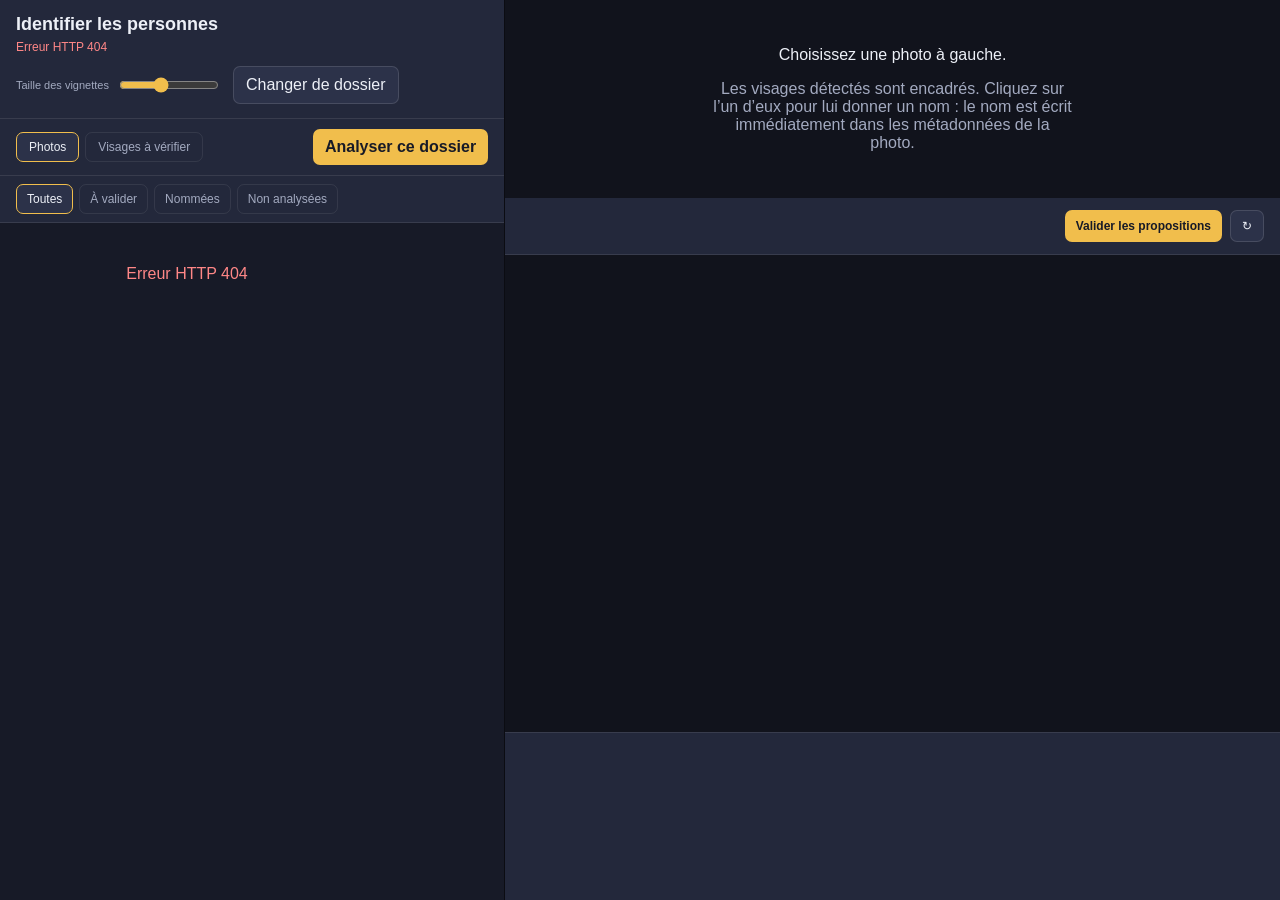
==== face/index.html @ 81bc1e8f "Add Face & MotsCles" ====
<!DOCTYPE html>
<html lang="fr">
<head>
  <meta charset="UTF-8">
  <meta name="viewport" content="width=device-width, initial-scale=1">
  <title>Identifier les personnes</title>
  <link rel="stylesheet" href="styles.css">
  <script src="app.js" defer></script>
</head>
<body>
  <main class="workspace">
    <section class="gallery">
      <header class="gallery-header">
        <div class="gallery-title">
          <h1>Identifier les personnes</h1>
          <p id="photo-count">Chargement des photos…</p>
          <p id="directory-path" class="directory-path"></p>
        </div>
        <div class="gallery-header-actions">
          <label class="thumbnail-size" for="thumbnail-size">
            Taille des vignettes
            <input id="thumbnail-size" type="range" min="110" max="260" value="170">
          </label>
          <button id="change-directory" type="button" class="secondary">Changer de dossier</button>
        </div>
      </header>

      <div class="gallery-tools">
        <div class="modes" role="group" aria-label="Mode d’affichage">
          <button type="button" class="mode active" data-mode="photos">Photos</button>
          <button type="button" class="mode" data-mode="faces">
            Visages à vérifier <span id="pending-count" class="count"></span>
          </button>
        </div>
        <button id="analyze" type="button" class="primary">Analyser ce dossier</button>
      </div>
      <div id="photo-filters" class="gallery-filters">
        <button type="button" class="filter active" data-filter="all">Toutes</button>
        <button type="button" class="filter" data-filter="todo">À valider</button>
        <button type="button" class="filter" data-filter="named">Nommées</button>
        <button type="button" class="filter" data-filter="new">Non analysées</button>
      </div>
      <div id="analyze-status" class="analyze-status" hidden>
        <progress id="analyze-bar" value="0" max="100"></progress>
        <span id="analyze-text">Préparation…</span>
      </div>

      <div id="photo-grid" aria-live="polite"></div>
    </section>

    <section class="viewer" aria-label="Photo">
      <div id="viewer-empty" class="viewer-empty">
        <p>Choisissez une photo à gauche.</p>
        <p class="muted">
          Les visages détectés sont encadrés. Cliquez sur l’un d’eux pour lui donner
          un nom : le nom est écrit immédiatement dans les métadonnées de la photo.
        </p>
      </div>

      <div id="viewer-body" class="viewer-body" hidden>
        <header class="viewer-header">
          <div class="viewer-title">
            <h2 id="viewer-title"></h2>
            <p id="viewer-subtitle" class="muted"></p>
          </div>
          <div class="viewer-actions">
            <button id="validate-all" type="button" class="primary">Valider les propositions</button>
            <button id="reload-photo" type="button" class="secondary" title="Relire la photo et ses métadonnées">↻</button>
          </div>
        </header>

        <div class="stage-wrap">
          <div id="stage" class="stage">
            <img id="viewer-image" alt="">
            <div id="face-layer" class="face-layer"></div>
          </div>
        </div>

        <div class="face-editor">
          <p id="editor-empty" class="muted" hidden>Aucun visage détecté sur cette photo.</p>
          <div id="editor-body" hidden>
            <div class="editor-head">
              <span id="editor-position" class="position"></span>
              <span id="editor-status" class="editor-status"></span>
            </div>
            <div id="editor-alternatives" class="alternatives"></div>
            <div class="search">
              <input id="person-search" type="search" placeholder="Chercher une personne…" autocomplete="off">
              <div id="person-results" class="person-results"></div>
            </div>
            <div class="editor-actions">
              <button id="ignore-face" type="button" class="secondary">Aucun nom</button>
              <span id="save-status" class="save-status" role="status"></span>
            </div>
          </div>
        </div>
      </div>
    </section>
  </main>
</body>
</html>
---- face/styles.css ----
:root {
  color-scheme: dark;
  font-family: -apple-system, BlinkMacSystemFont, "Segoe UI", sans-serif;
  --background: #171a27;
  --panel: #23283b;
  --surface: #2c3249;
  --text: #edf0f7;
  --muted: #a3aac0;
  --accent: #f1be4c;
  --valid: #71d3a4;
  --danger: #ff8787;
}

* { box-sizing: border-box; }
body { margin: 0; min-height: 100vh; background: var(--background); color: var(--text); }
button, input, textarea { font: inherit; }
button {
  border: 1px solid #ffffff20;
  border-radius: 7px;
  padding: 9px 12px;
  background: var(--surface);
  color: var(--text);
  cursor: pointer;
}
button:hover { background: #3a415e; }
button:disabled { opacity: .6; cursor: default; }
input:not([type="range"]) {
  min-width: 0;
  padding: 10px 12px;
  border: 1px solid #ffffff24;
  border-radius: 7px;
  background: var(--surface);
  color: var(--text);
}
input:focus { outline: 2px solid var(--accent); outline-offset: 1px; }
.muted { color: var(--muted); }

.workspace {
  display: grid;
  grid-template-columns: minmax(340px, .88fr) minmax(440px, 1.35fr);
  width: 100%;
  height: 100vh;
  overflow: hidden;
}
.gallery, .viewer { position: relative; min-width: 0; min-height: 0; }
.gallery { display: flex; flex-direction: column; border-right: 1px solid #0008; }

.gallery-header, .gallery-tools {
  display: flex;
  align-items: center;
  justify-content: space-between;
  gap: 12px;
  padding: 14px 16px;
  background: var(--panel);
  border-bottom: 1px solid #ffffff18;
}
.gallery-header { flex-wrap: wrap; }
.gallery-header h1 { margin: 0 0 5px; font-size: 18px; }
#photo-count { margin: 0; color: var(--muted); font-size: 12px; }
.directory-path {
  margin: 0;
  color: var(--muted);
  font-size: 11px;
  font-family: ui-monospace, SFMono-Regular, monospace;
  white-space: nowrap;
  overflow: hidden;
  text-overflow: ellipsis;
  max-width: 100%;
}
.gallery-header-actions { display: flex; align-items: center; gap: 12px; flex-wrap: wrap; }
.thumbnail-size { display: flex; align-items: center; gap: 8px; color: var(--muted); font-size: 11px; white-space: nowrap; }
.thumbnail-size input { width: 100px; accent-color: var(--accent); }
.gallery-tools { justify-content: space-between; flex-wrap: wrap; padding-top: 10px; padding-bottom: 10px; }
.filters, .modes { display: flex; gap: 6px; flex-wrap: wrap; }
.mode {
  display: flex;
  align-items: center;
  gap: 7px;
  padding: 7px 12px;
  border-color: #ffffff14;
  background: transparent;
  color: var(--muted);
  font-size: 12px;
}
.mode:hover { background: var(--surface); }
.mode.active { background: var(--surface); color: var(--text); border-color: var(--accent); }
.mode .count { padding: 1px 6px; border-radius: 999px; background: #f1be4c26; color: var(--accent); font-size: 10px; }
.mode .count:empty { display: none; }
.gallery-filters {
  display: flex;
  flex-wrap: wrap;
  gap: 6px;
  padding: 8px 16px;
  background: var(--panel);
  border-bottom: 1px solid #ffffff18;
}
.gallery-filters[hidden] { display: none; }
.filter { padding: 7px 10px; font-size: 12px; background: transparent; border-color: #ffffff14; color: var(--muted); }
.filter:hover { background: var(--surface); }
.filter.active { background: var(--surface); color: var(--text); border-color: var(--accent); }
button.secondary { background: var(--surface); }
button.secondary:hover { background: #3a415e; }
.primary { border: 0; background: var(--accent); color: #171a27; font-weight: 650; }
.primary:hover { background: #ffd061; }

.analyze-status {
  padding: 10px 16px;
  background: var(--panel);
  border-bottom: 1px solid #ffffff18;
  color: var(--muted);
  font-size: 12px;
}
.analyze-status progress { display: block; width: 100%; height: 10px; margin-bottom: 5px; accent-color: var(--accent); }

#photo-grid {
  --tile-size: 170px;
  flex: 1;
  min-height: 0;
  overflow: auto;
  display: grid;
  grid-template-columns: repeat(auto-fill, minmax(min(100%, var(--tile-size)), var(--tile-size)));
  grid-auto-rows: max-content;
  justify-content: start;
  align-content: start;
  align-items: start;
  gap: 10px;
  padding: 12px;
}
.photo-card {
  position: relative;
  min-width: 0;
  overflow: hidden;
  margin: 0;
  border: 2px solid transparent;
  border-radius: 8px;
  background: var(--panel);
  cursor: pointer;
}
.photo-card:hover { border-color: #ffffff2e; }
.photo-card.active { border-color: var(--accent); box-shadow: 0 0 0 2px #f1be4c40; }
.photo-card img {
  display: block;
  width: 100%;
  height: var(--tile-size);
  object-fit: contain;
  background: #11131c;
}
.photo-card figcaption { padding: 6px 8px 3px; overflow: hidden; font-size: 11px; text-overflow: ellipsis; white-space: nowrap; }
.photo-card .photo-relative { padding: 0 8px 7px; overflow: hidden; color: var(--muted); font-size: 10px; text-overflow: ellipsis; white-space: nowrap; }
.photo-badge {
  position: absolute;
  z-index: 1;
  top: 7px;
  right: 7px;
  padding: 3px 6px;
  border: 1px solid #ffffff24;
  border-radius: 5px;
  background: #171a27e8;
  font-size: 10px;
  line-height: 1.2;
  white-space: nowrap;
}
.photo-badge.present { color: var(--valid); }
.photo-badge.unknown { color: var(--accent); }
.photo-badge.missing { color: var(--muted); }
.photo-badge.error { color: var(--danger); }
.message { grid-column: 1 / -1; padding: 30px 10px; color: var(--muted); text-align: center; }

#photo-grid.faces-mode { grid-template-columns: repeat(auto-fill, minmax(min(100%, 148px), 148px)); }
.face-card {
  overflow: hidden;
  margin: 0;
  border: 2px solid transparent;
  border-radius: 8px;
  background: var(--panel);
  cursor: pointer;
}
.face-card:hover { border-color: #ffffff2e; }
.face-card.active { border-color: var(--accent); }
.face-card img { display: block; width: 100%; aspect-ratio: 1; object-fit: cover; background: #11131c; }
.face-card .face-card-body { padding: 6px 8px 8px; }
.face-card .face-card-name { overflow: hidden; font-size: 11px; text-overflow: ellipsis; white-space: nowrap; }
.face-card .face-card-meta { display: flex; justify-content: space-between; gap: 6px; color: var(--muted); font-size: 10px; }
.face-card .face-card-score { color: var(--accent); font-variant-numeric: tabular-nums; }

.viewer { display: flex; flex-direction: column; background: #11131c; }
.viewer-empty { margin: auto; max-width: 420px; padding: 30px; text-align: center; color: var(--muted); }
.viewer-empty p:first-child { color: var(--text); font-size: 16px; }
.viewer-body { display: flex; flex-direction: column; height: 100%; min-height: 0; }
.viewer-header {
  display: flex;
  align-items: center;
  justify-content: space-between;
  gap: 12px;
  padding: 12px 16px;
  background: var(--panel);
  border-bottom: 1px solid #ffffff18;
}
.viewer-title { min-width: 0; }
.viewer-header h2 { margin: 0 0 3px; overflow: hidden; font-size: 16px; text-overflow: ellipsis; white-space: nowrap; }
.viewer-header p { margin: 0; font-size: 12px; }
.viewer-actions { display: flex; gap: 8px; flex-shrink: 0; }
.viewer-actions button { padding: 8px 11px; font-size: 12px; }

.stage-wrap {
  flex: 1;
  min-height: 0;
  display: flex;
  align-items: center;
  justify-content: center;
  padding: 14px;
  overflow: hidden;
}
.stage { position: relative; background: #0c0e15; border-radius: 4px; box-shadow: 0 8px 30px #0008; }
#viewer-image { display: block; width: 100%; height: 100%; border-radius: 4px; }
.face-layer { position: absolute; inset: 0; }

.face-box {
  position: absolute;
  border: 2px solid #f1be4c;
  border-radius: 4px;
  cursor: pointer;
  transition: box-shadow .12s ease;
}
.face-box:hover { box-shadow: 0 0 0 2px #ffffff55; }
.face-box.selected { border-color: #ffffff; box-shadow: 0 0 0 2px #f1be4c, 0 0 0 5px #f1be4c55; }
.face-box.named { border-color: var(--valid); }
.face-box.unknown { border-color: #8f96ad; }
.face-chip {
  position: absolute;
  right: 2px;
  bottom: 2px;
  left: 2px;
  overflow: hidden;
  padding: 2px 4px;
  border-radius: 3px;
  background: #10121ce8;
  color: #fff;
  font-size: 10px;
  line-height: 1.35;
  text-align: center;
  text-overflow: ellipsis;
  white-space: nowrap;
}
.face-box.named .face-chip { color: var(--valid); }
.face-box.unknown .face-chip { color: var(--muted); }
.face-chip .score { color: var(--muted); }

.face-editor {
  border-top: 1px solid #ffffff18;
  background: var(--panel);
  padding: 12px 16px 14px;
  min-height: 168px;
}
.face-editor > p { margin: 6px 0; font-size: 13px; }
.editor-head { display: flex; align-items: center; justify-content: space-between; gap: 12px; margin-bottom: 9px; }
.position { color: var(--muted); font-size: 12px; }
.editor-status { font-size: 13px; }
.editor-status.named { color: var(--valid); }
.editor-status.proposed { color: var(--accent); }
.editor-status.none { color: var(--muted); }
.alternatives { display: flex; flex-wrap: wrap; gap: 8px; margin-bottom: 10px; }
.alternative { display: flex; flex-direction: column; align-items: flex-start; gap: 2px; padding: 7px 12px; font-size: 13px; }
.alternative .score { color: var(--muted); font-size: 11px; }
.alternative.active { border-color: var(--accent); background: #3a415e; }
.search { position: relative; }
.search input { width: 100%; }
.person-results {
  display: none;
  position: absolute;
  z-index: 20;
  bottom: calc(100% + 6px);
  right: 0;
  left: 0;
  max-height: min(46vh, 300px);
  overflow-y: auto;
  overscroll-behavior: contain;
  border: 1px solid #ffffff24;
  border-radius: 8px;
  background: var(--panel);
  box-shadow: 0 -10px 26px #0009;
}
.person-results:not(:empty) { display: block; }
.person-result { display: block; width: 100%; padding: 8px 12px; border: 0; border-radius: 0; background: transparent; text-align: left; }
.person-result:hover, .person-result.active, .person-result:focus { background: #3a415e; }
.person-result.create { color: var(--accent); }
.person-result.create::before { content: "+ "; }
.editor-actions { display: flex; align-items: center; gap: 10px; margin-top: 10px; }
.save-status { color: var(--muted); font-size: 12px; }
.save-status.error { color: var(--danger); }

@media (max-width: 900px) {
  .workspace { grid-template-columns: 1fr; grid-template-rows: minmax(0, .95fr) minmax(0, 1.05fr); }
  .gallery { border-right: 0; border-bottom: 1px solid #0008; }
  .gallery-header, .gallery-tools { padding: 10px; }
  #photo-grid { gap: 7px; padding: 8px; }
  .viewer-header { padding: 10px; }
  .face-editor { min-height: 150px; padding: 10px; }
}
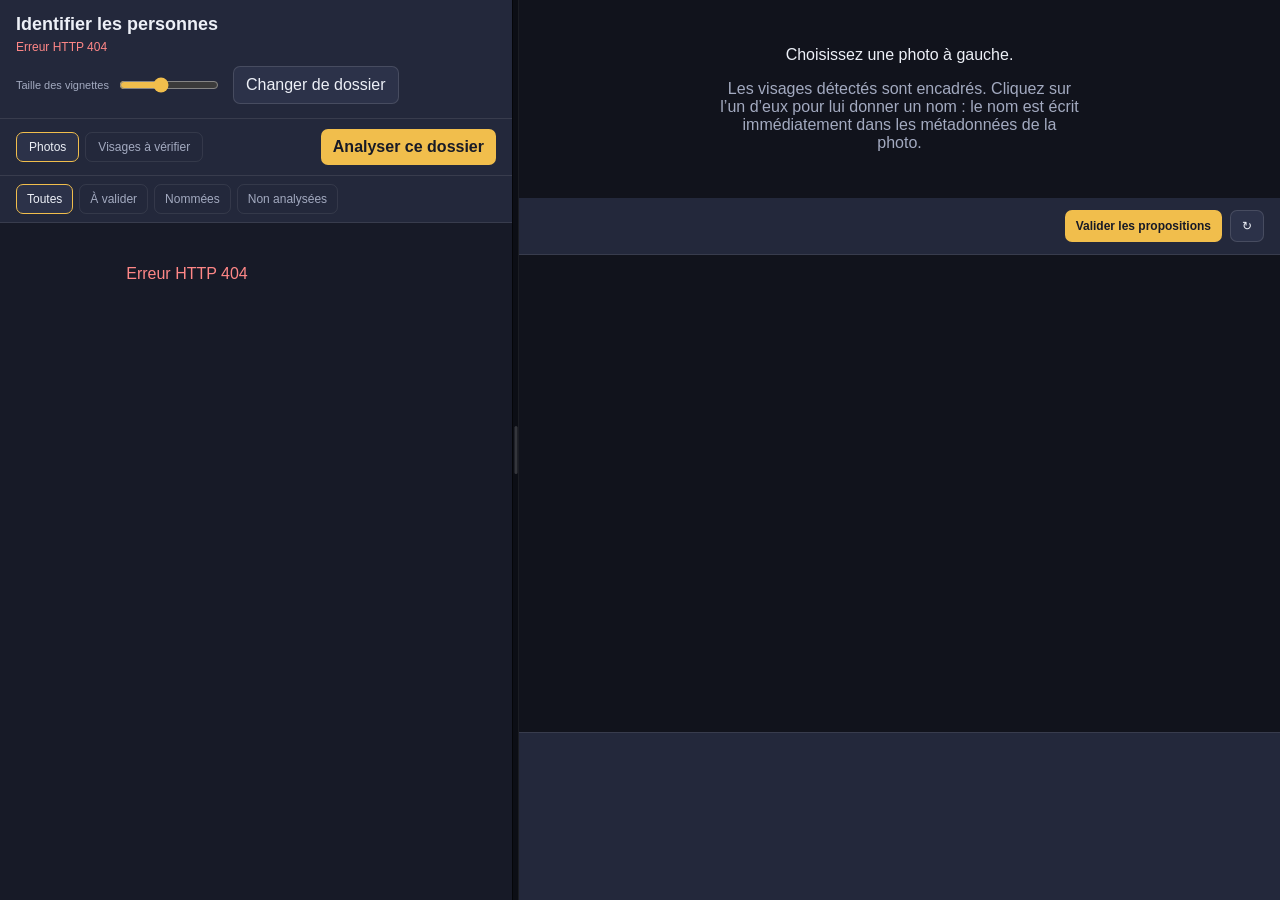
==== commit afb8f5f3: "Application principale" ====
--- a/face/index.html
+++ b/face/index.html
@@ -3,6 +3,7 @@
 <head>
   <meta charset="UTF-8">
   <meta name="viewport" content="width=device-width, initial-scale=1">
+  <script>if (new URLSearchParams(location.search).has("embed")) document.documentElement.classList.add("embedded");</script>
   <title>Identifier les personnes</title>
   <link rel="stylesheet" href="styles.css">
   <script src="app.js" defer></script>
@@ -48,6 +49,9 @@
       <div id="photo-grid" aria-live="polite"></div>
     </section>
 
+    <div id="splitter" class="splitter" role="separator" aria-orientation="vertical"
+         aria-label="Redimensionner les panneaux" tabindex="0"
+         title="Glisser pour redimensionner · double-clic pour réinitialiser"></div>
     <section class="viewer" aria-label="Photo">
       <div id="viewer-empty" class="viewer-empty">
         <p>Choisissez une photo à gauche.</p>
--- a/face/styles.css
+++ b/face/styles.css
@@ -37,13 +37,13 @@
 
 .workspace {
   display: grid;
-  grid-template-columns: minmax(340px, .88fr) minmax(440px, 1.35fr);
+  grid-template-columns: minmax(340px, var(--split, 40%)) 7px minmax(440px, 1fr);
   width: 100%;
   height: 100vh;
   overflow: hidden;
 }
 .gallery, .viewer { position: relative; min-width: 0; min-height: 0; }
-.gallery { display: flex; flex-direction: column; border-right: 1px solid #0008; }
+.gallery { display: flex; flex-direction: column; }
 
 .gallery-header, .gallery-tools {
   display: flex;
@@ -289,11 +289,39 @@
 .save-status { color: var(--muted); font-size: 12px; }
 .save-status.error { color: var(--danger); }
 
+.splitter {
+  position: relative;
+  z-index: 2;
+  cursor: col-resize;
+  background: #0c0e15;
+  border-left: 1px solid #0008;
+  border-right: 1px solid #ffffff10;
+  touch-action: none;
+}
+.splitter::after {
+  content: "";
+  position: absolute;
+  top: 50%;
+  left: 50%;
+  width: 3px;
+  height: 48px;
+  border-radius: 3px;
+  background: #ffffff2b;
+  transform: translate(-50%, -50%);
+  transition: background .15s;
+}
+.splitter:hover::after, .splitter.dragging::after { background: var(--accent); }
+.splitter:focus-visible { outline: 2px solid var(--accent); outline-offset: -2px; }
+
 @media (max-width: 900px) {
   .workspace { grid-template-columns: 1fr; grid-template-rows: minmax(0, .95fr) minmax(0, 1.05fr); }
   .gallery { border-right: 0; border-bottom: 1px solid #0008; }
+  .splitter { display: none; }
   .gallery-header, .gallery-tools { padding: 10px; }
   #photo-grid { gap: 7px; padding: 8px; }
   .viewer-header { padding: 10px; }
   .face-editor { min-height: 150px; padding: 10px; }
 }
+
+/* Intégrée dans l’application Annotations : le dossier se change depuis la barre globale. */
+.embedded #change-directory { display: none; }
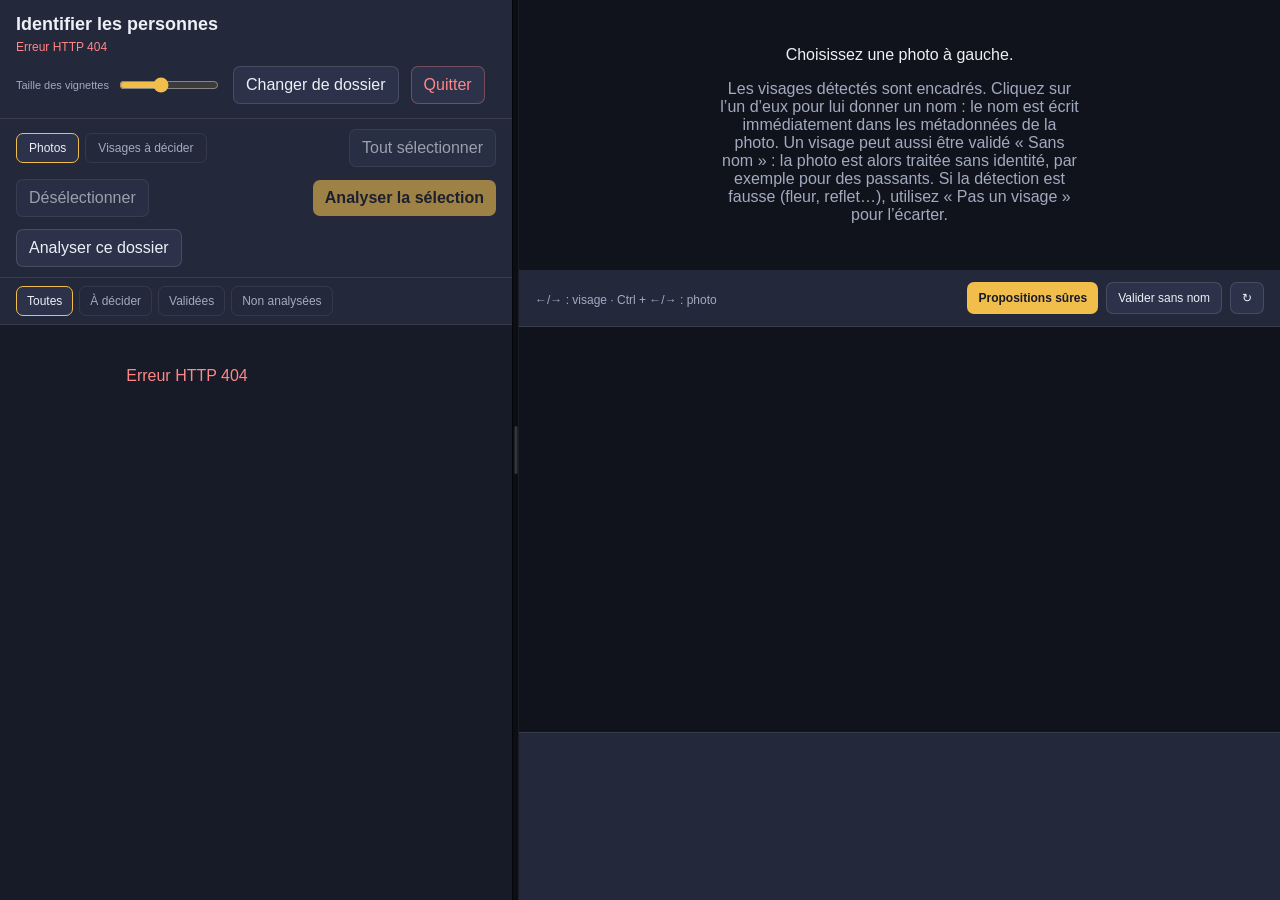
==== commit 3a0e863f: "Annotations & select" ====
--- a/face/index.html
+++ b/face/index.html
@@ -23,23 +23,35 @@
             <input id="thumbnail-size" type="range" min="110" max="260" value="170">
           </label>
           <button id="change-directory" type="button" class="secondary">Changer de dossier</button>
+          <button id="exit-app" type="button" class="secondary exit-button"
+                  title="Quitter et arrêter le serveur">Quitter</button>
         </div>
       </header>
 
       <div class="gallery-tools">
         <div class="modes" role="group" aria-label="Mode d’affichage">
           <button type="button" class="mode active" data-mode="photos">Photos</button>
-          <button type="button" class="mode" data-mode="faces">
-            Visages à vérifier <span id="pending-count" class="count"></span>
+          <button type="button" class="mode" data-mode="faces"
+                  title="Visages sans nom ni validation « sans nom », du plus incertain au plus sûr">
+            Visages à décider <span id="pending-count" class="count"></span>
           </button>
         </div>
-        <button id="analyze" type="button" class="primary">Analyser ce dossier</button>
+        <button id="select-all" type="button">Tout sélectionner</button>
+        <button id="deselect-photos" type="button" disabled>Désélectionner</button>
+        <button id="analyze-selection" type="button" class="primary" disabled>
+          Analyser la sélection
+        </button>
+        <button id="analyze" type="button" class="secondary">Analyser ce dossier</button>
       </div>
       <div id="photo-filters" class="gallery-filters">
-        <button type="button" class="filter active" data-filter="all">Toutes</button>
-        <button type="button" class="filter" data-filter="todo">À valider</button>
-        <button type="button" class="filter" data-filter="named">Nommées</button>
-        <button type="button" class="filter" data-filter="new">Non analysées</button>
+        <button type="button" class="filter active" data-filter="all"
+                title="Toutes les photos du dossier">Toutes</button>
+        <button type="button" class="filter" data-filter="todo"
+                title="Photos avec au moins un visage sans nom et sans validation « sans nom »">À décider</button>
+        <button type="button" class="filter" data-filter="named"
+                title="Photos dont tous les visages sont nommés ou validés sans nom">Validées</button>
+        <button type="button" class="filter" data-filter="new"
+                title="Photos qui n’ont pas encore été analysées">Non analysées</button>
       </div>
       <div id="analyze-status" class="analyze-status" hidden>
         <progress id="analyze-bar" value="0" max="100"></progress>
@@ -58,6 +70,9 @@
         <p class="muted">
           Les visages détectés sont encadrés. Cliquez sur l’un d’eux pour lui donner
           un nom : le nom est écrit immédiatement dans les métadonnées de la photo.
+          Un visage peut aussi être validé « Sans nom » : la photo est alors traitée
+          sans identité, par exemple pour des passants. Si la détection est fausse
+          (fleur, reflet…), utilisez « Pas un visage » pour l’écarter.
         </p>
       </div>
 
@@ -66,9 +81,17 @@
           <div class="viewer-title">
             <h2 id="viewer-title"></h2>
             <p id="viewer-subtitle" class="muted"></p>
+            <p class="viewer-shortcuts muted">←/→ : visage · Ctrl + ←/→ : photo</p>
           </div>
           <div class="viewer-actions">
-            <button id="validate-all" type="button" class="primary">Valider les propositions</button>
+            <button id="validate-all" type="button" class="primary"
+                    title="Accepte seulement les propositions au-dessus du seuil ; les autres restent à décider">
+              Propositions sûres
+            </button>
+            <button id="validate-without-names" type="button" class="secondary"
+                    title="Marque tous les visages restants comme validés sans nom">
+              Valider sans nom
+            </button>
             <button id="reload-photo" type="button" class="secondary" title="Relire la photo et ses métadonnées">↻</button>
           </div>
         </header>
@@ -93,7 +116,11 @@
               <div id="person-results" class="person-results"></div>
             </div>
             <div class="editor-actions">
-              <button id="ignore-face" type="button" class="secondary">Aucun nom</button>
+              <button id="ignore-face" type="button" class="secondary">Sans nom</button>
+              <button id="invalidate-face" type="button" class="secondary"
+                      title="Ignorer cette fausse détection : ce n'est pas un visage">
+                Pas un visage
+              </button>
               <span id="save-status" class="save-status" role="status"></span>
             </div>
           </div>
--- a/face/styles.css
+++ b/face/styles.css
@@ -23,6 +23,8 @@
   cursor: pointer;
 }
 button:hover { background: #3a415e; }
+button.exit-button { color: #ff8787; border-color: #ff878755; }
+button.exit-button:hover { background: #ff87871f; }
 button:disabled { opacity: .6; cursor: default; }
 input:not([type="range"]) {
   min-width: 0;
@@ -138,6 +140,18 @@
 }
 .photo-card:hover { border-color: #ffffff2e; }
 .photo-card.active { border-color: var(--accent); box-shadow: 0 0 0 2px #f1be4c40; }
+.photo-card.selected { border-color: var(--accent); box-shadow: 0 0 0 2px #f1be4c40; }
+.photo-checkbox {
+  position: absolute;
+  z-index: 2;
+  top: 7px;
+  left: 7px;
+  width: 20px;
+  height: 20px;
+  margin: 0;
+  accent-color: var(--accent);
+  cursor: pointer;
+}
 .photo-card img {
   display: block;
   width: 100%;
@@ -180,6 +194,7 @@
 .face-card img { display: block; width: 100%; aspect-ratio: 1; object-fit: cover; background: #11131c; }
 .face-card .face-card-body { padding: 6px 8px 8px; }
 .face-card .face-card-name { overflow: hidden; font-size: 11px; text-overflow: ellipsis; white-space: nowrap; }
+.face-card .face-card-name.no-proposal { color: var(--muted); font-style: italic; }
 .face-card .face-card-meta { display: flex; justify-content: space-between; gap: 6px; color: var(--muted); font-size: 10px; }
 .face-card .face-card-score { color: var(--accent); font-variant-numeric: tabular-nums; }
 
@@ -196,10 +211,11 @@
   background: var(--panel);
   border-bottom: 1px solid #ffffff18;
 }
+.viewer-shortcuts { margin: 3px 0 0; font-size: 10px; }
 .viewer-title { min-width: 0; }
 .viewer-header h2 { margin: 0 0 3px; overflow: hidden; font-size: 16px; text-overflow: ellipsis; white-space: nowrap; }
 .viewer-header p { margin: 0; font-size: 12px; }
-.viewer-actions { display: flex; gap: 8px; flex-shrink: 0; }
+.viewer-actions { display: flex; flex-wrap: wrap; justify-content: flex-end; gap: 8px; flex-shrink: 0; }
 .viewer-actions button { padding: 8px 11px; font-size: 12px; }
 
 .stage-wrap {
@@ -225,6 +241,9 @@
 .face-box:hover { box-shadow: 0 0 0 2px #ffffff55; }
 .face-box.selected { border-color: #ffffff; box-shadow: 0 0 0 2px #f1be4c, 0 0 0 5px #f1be4c55; }
 .face-box.named { border-color: var(--valid); }
+.face-box.ignored { border-color: #8f96ad; border-style: dashed; }
+.face-box.invalid { border-color: var(--danger); border-style: dashed; opacity: .55; }
+.face-box.invalid:hover { opacity: .85; }
 .face-box.unknown { border-color: #8f96ad; }
 .face-chip {
   position: absolute;
@@ -243,6 +262,8 @@
   white-space: nowrap;
 }
 .face-box.named .face-chip { color: var(--valid); }
+.face-box.ignored .face-chip { color: #b8bfd0; }
+.face-box.invalid .face-chip { color: var(--danger); }
 .face-box.unknown .face-chip { color: var(--muted); }
 .face-chip .score { color: var(--muted); }
 
@@ -257,6 +278,8 @@
 .position { color: var(--muted); font-size: 12px; }
 .editor-status { font-size: 13px; }
 .editor-status.named { color: var(--valid); }
+.editor-status.ignored { color: #b8bfd0; }
+.editor-status.invalid { color: var(--danger); }
 .editor-status.proposed { color: var(--accent); }
 .editor-status.none { color: var(--muted); }
 .alternatives { display: flex; flex-wrap: wrap; gap: 8px; margin-bottom: 10px; }
@@ -285,7 +308,7 @@
 .person-result:hover, .person-result.active, .person-result:focus { background: #3a415e; }
 .person-result.create { color: var(--accent); }
 .person-result.create::before { content: "+ "; }
-.editor-actions { display: flex; align-items: center; gap: 10px; margin-top: 10px; }
+.editor-actions { display: flex; flex-wrap: wrap; align-items: center; gap: 10px; margin-top: 10px; }
 .save-status { color: var(--muted); font-size: 12px; }
 .save-status.error { color: var(--danger); }
 
@@ -323,5 +346,7 @@
   .face-editor { min-height: 150px; padding: 10px; }
 }
 
-/* Intégrée dans l’application Annotations : le dossier se change depuis la barre globale. */
-.embedded #change-directory { display: none; }
+/* Intégrée dans l’application Annotations : le dossier et l’arrêt sont gérés
+   depuis la barre globale, avec un seul bouton Quitter. */
+.embedded #change-directory,
+.embedded #exit-app { display: none; }
